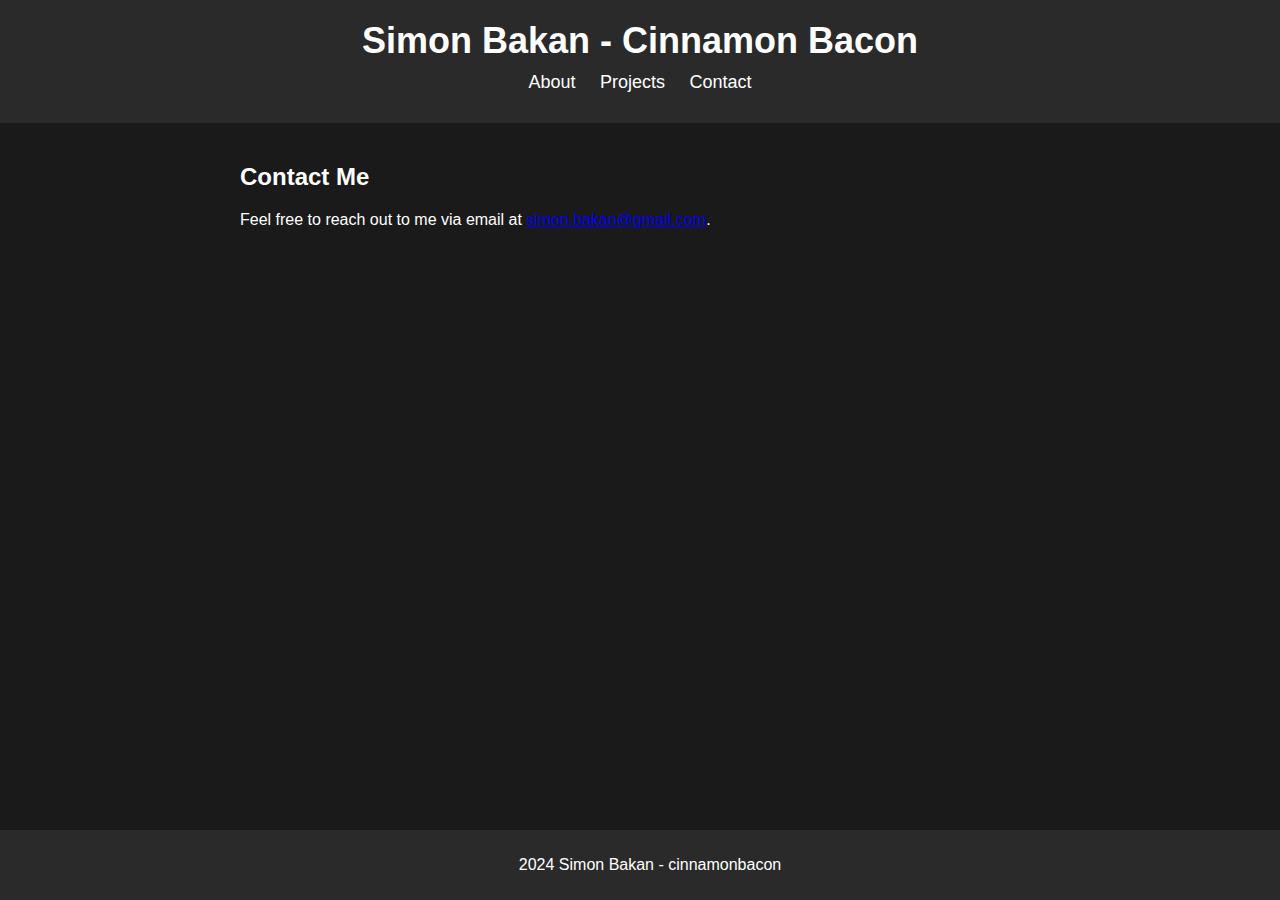
==== contact.html @ f10c11bc "seperate pages" ====
<!DOCTYPE html>
<html lang="en">

<head>
    <meta charset="UTF-8">
    <meta name="viewport" content="width=device-width, initial-scale=1.0">
    <title>Simon Bakan - Cinnamon Bacon</title>
    <style>
        body {
            font-family: Arial, sans-serif;
            background-color: #1a1a1a;
            color: #ffffff;
            margin: 0;
            padding: 0;
        }

        header {
            background-color: #2a2a2a;
            padding: 20px;
            text-align: center;
        }

        h1 {
            margin: 0;
            font-size: 36px;
        }

        nav {
            text-align: center;
            padding: 10px;
        }

        nav a {
            text-decoration: none;
            color: #ffffff;
            margin: 0 10px;
            font-size: 18px;
        }

        section {
            padding: 20px;
        }

        .main-content {
            max-width: 800px;
            margin: auto;
        }

        footer {
            background-color: #2a2a2a;
            text-align: center;
            padding: 10px;
            position: fixed;
            bottom: 0;
            width: 100%;
        }
    </style>
</head>

<body>

    <header>
        <h1>Simon Bakan - Cinnamon Bacon</h1>
        <nav>
            <a href="#about">About</a>
            <a href="#projects">Projects</a>
            <a href="#contact">Contact</a>
        </nav>
    </header>

    <section id="contact" class="main-content">
        <h2>Contact Me</h2>
        <p>Feel free to reach out to me via email at <a href="mailto:simon.bakan@gmail.com">simon.bakan@gmail.com</a>.</p>
    </section>

    <footer>
        <p> 2024 Simon Bakan - cinnamonbacon</p>
    </footer>

</body>

</html>
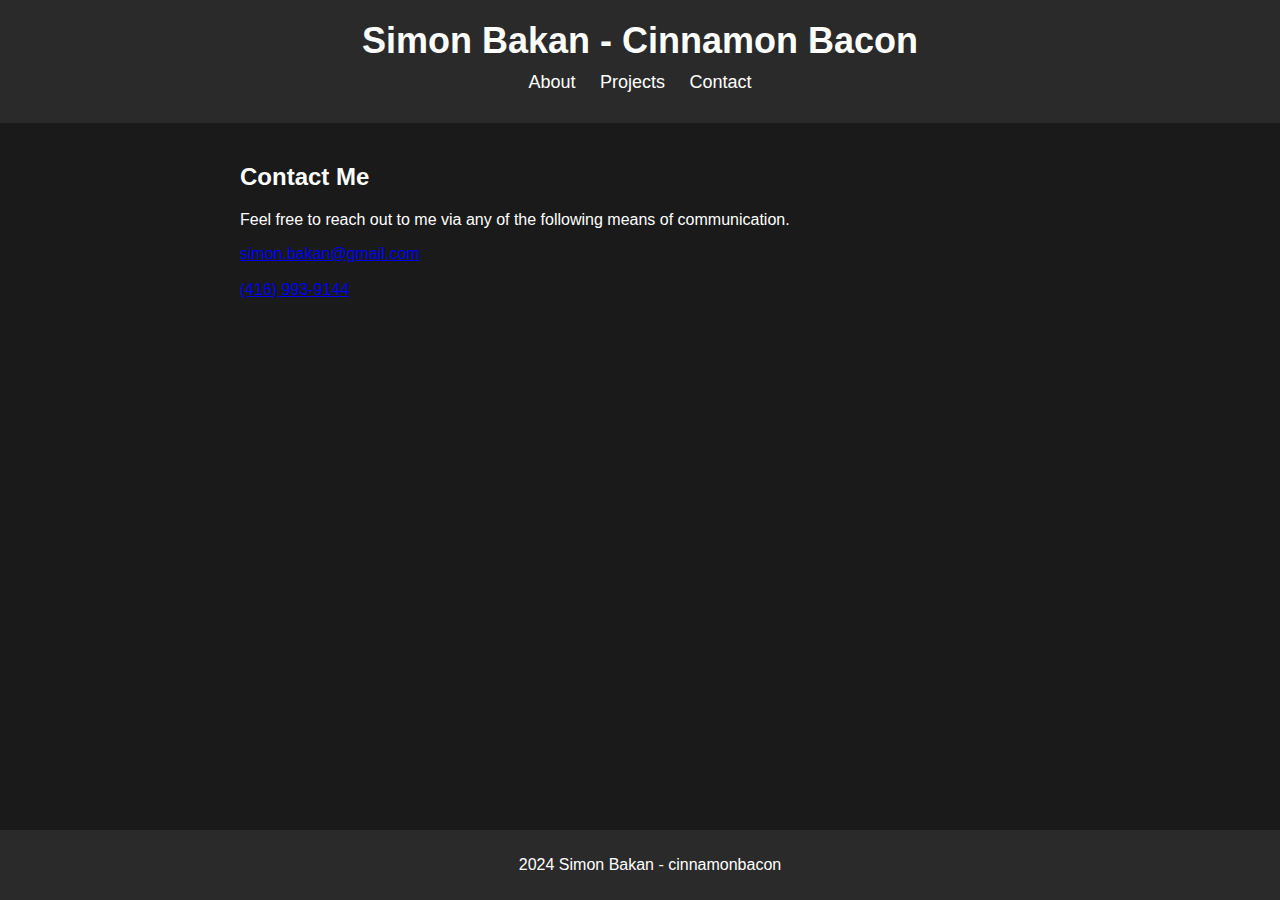
==== commit 11a39374: "fixed bug and added content" ====
--- a/contact.html
+++ b/contact.html
@@ -5,56 +5,7 @@
     <meta charset="UTF-8">
     <meta name="viewport" content="width=device-width, initial-scale=1.0">
     <title>Simon Bakan - Cinnamon Bacon</title>
-    <style>
-        body {
-            font-family: Arial, sans-serif;
-            background-color: #1a1a1a;
-            color: #ffffff;
-            margin: 0;
-            padding: 0;
-        }
-
-        header {
-            background-color: #2a2a2a;
-            padding: 20px;
-            text-align: center;
-        }
-
-        h1 {
-            margin: 0;
-            font-size: 36px;
-        }
-
-        nav {
-            text-align: center;
-            padding: 10px;
-        }
-
-        nav a {
-            text-decoration: none;
-            color: #ffffff;
-            margin: 0 10px;
-            font-size: 18px;
-        }
-
-        section {
-            padding: 20px;
-        }
-
-        .main-content {
-            max-width: 800px;
-            margin: auto;
-        }
-
-        footer {
-            background-color: #2a2a2a;
-            text-align: center;
-            padding: 10px;
-            position: fixed;
-            bottom: 0;
-            width: 100%;
-        }
-    </style>
+    <link rel="stylesheet" href="cinnabac.css">
 </head>
 
 <body>
@@ -62,15 +13,19 @@
     <header>
         <h1>Simon Bakan - Cinnamon Bacon</h1>
         <nav>
-            <a href="#about">About</a>
-            <a href="#projects">Projects</a>
-            <a href="#contact">Contact</a>
+            <a href="about">About</a>
+            <a href="projects">Projects</a>
+            <a href="contact">Contact</a>
         </nav>
     </header>
 
     <section id="contact" class="main-content">
         <h2>Contact Me</h2>
-        <p>Feel free to reach out to me via email at <a href="mailto:simon.bakan@gmail.com">simon.bakan@gmail.com</a>.</p>
+        <p>Feel free to reach out to me via any of the following means of communication.</p>
+        <a href="mailto:simon.bakan@gmail.com">simon.bakan@gmail.com</a>
+        <br>
+        <br>
+        <a href="tel:+14169939144">(416) 993-9144</a>
     </section>
 
     <footer>
--- a/cinnabac.css
+++ b/cinnabac.css
@@ -0,0 +1,48 @@
+body {
+    font-family: Arial, sans-serif;
+    background-color: #1a1a1a;
+    color: #ffffff;
+    margin: 0;
+    padding: 0;
+}
+
+header {
+    background-color: #2a2a2a;
+    padding: 20px;
+    text-align: center;
+}
+
+h1 {
+    margin: 0;
+    font-size: 36px;
+}
+
+nav {
+    text-align: center;
+    padding: 10px;
+}
+
+nav a {
+    text-decoration: none;
+    color: #ffffff;
+    margin: 0 10px;
+    font-size: 18px;
+}
+
+section {
+    padding: 20px;
+}
+
+.main-content {
+    max-width: 800px;
+    margin: auto;
+}
+
+footer {
+    background-color: #2a2a2a;
+    text-align: center;
+    padding: 10px;
+    position: fixed;
+    bottom: 0;
+    width: 100%;
+}
